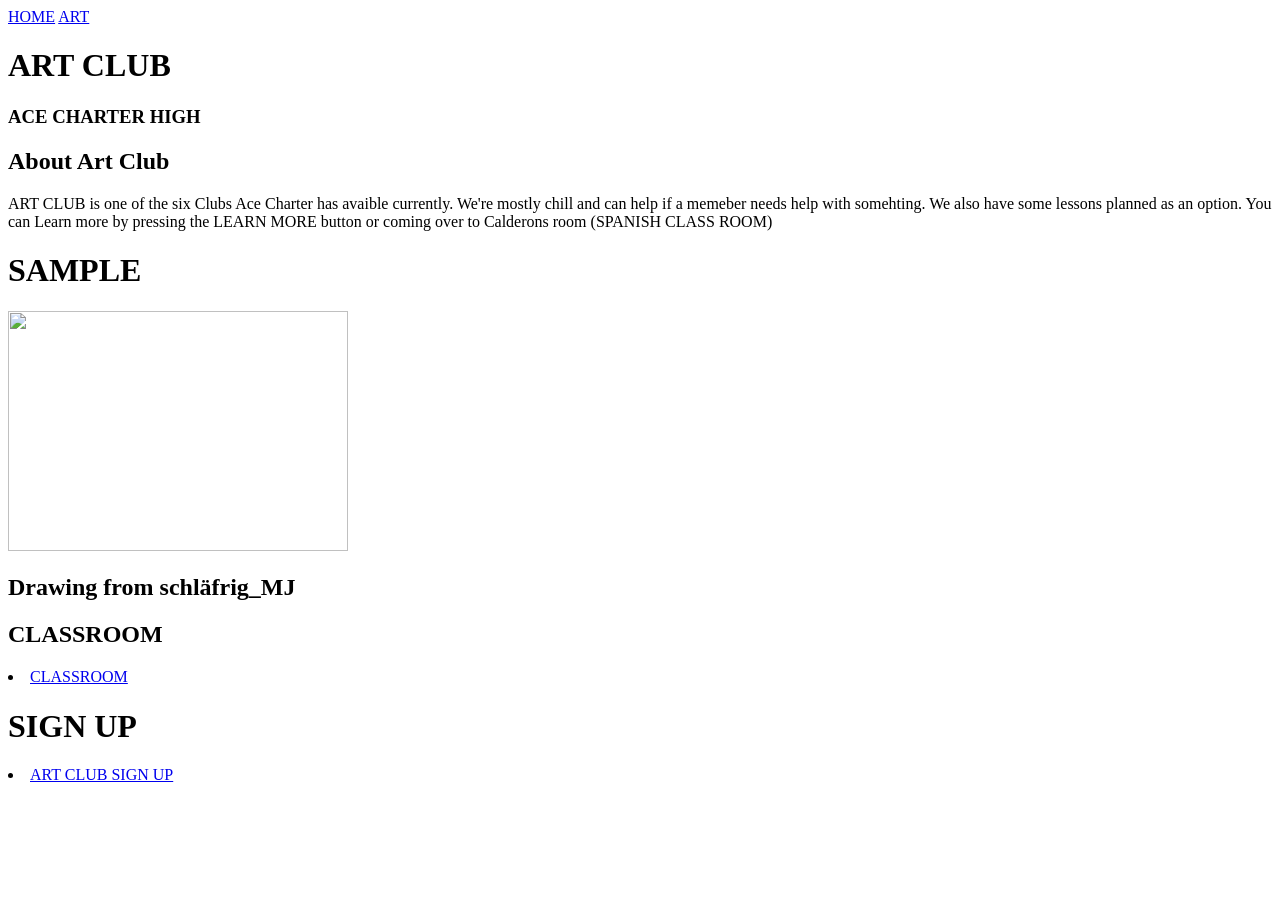
==== index.html @ 4078b707 "Update index.html" ====
<!DOCTYPE html>
<html>

<head>
  <title>ACE ART CLUB</title>
  <meta name="viewport" content="width = device-width, intital-scale=1>
  <link href='style.css rel="stylesheet'>
 
</head>

<body>
  <nav>
    <a href="./index.html">HOME</a> <!-- this is the home page link-->
     <a href="./2index.html">ART</a> <!-- this is the art page link -->
  </nav>
  <h1>ART CLUB</h1>
  <h3>ACE CHARTER HIGH</h3>
  <nav>
  </nav>
  
</body>
<body>
  <div class='content'>
  <H2>About Art Club</H2>
  <p>ART CLUB is one of the six Clubs Ace Charter has avaible currently. We're mostly chill and can help if a memeber needs help with somehting.
      We also have some lessons planned as an option. You can Learn more by pressing the LEARN MORE button or coming over to Calderons room (SPANISH CLASS ROOM)
    </p>
  </div>
  <div class='sample'>
  <h1>SAMPLE</h1>
  <img src="Screenshot_20250711_020314_ibisPaint X.jpeg" height="240" width="340" control/>
  <h2>Drawing from schläfrig_MJ</h2>
  </div>
  <div>
    <h2>CLASSROOM</h2>
   <li><a href="https://classroom.google.com/u/0/c/NjIwMjgzMTIxMTgw" target="_blank">CLASSROOM</a></li>
  </div>
  <div class='sign'>
    <h1>SIGN UP</h1>
     <li><a href="https://docs.google.com/document/d/1xyifI_FB6aVrCn77UAyZ80kr2ziN8qQdt_Go6T6joQA/edit?usp=sharing" target="_blank">ART CLUB SIGN UP</a></li>
  </div>
</body>

  
</html>
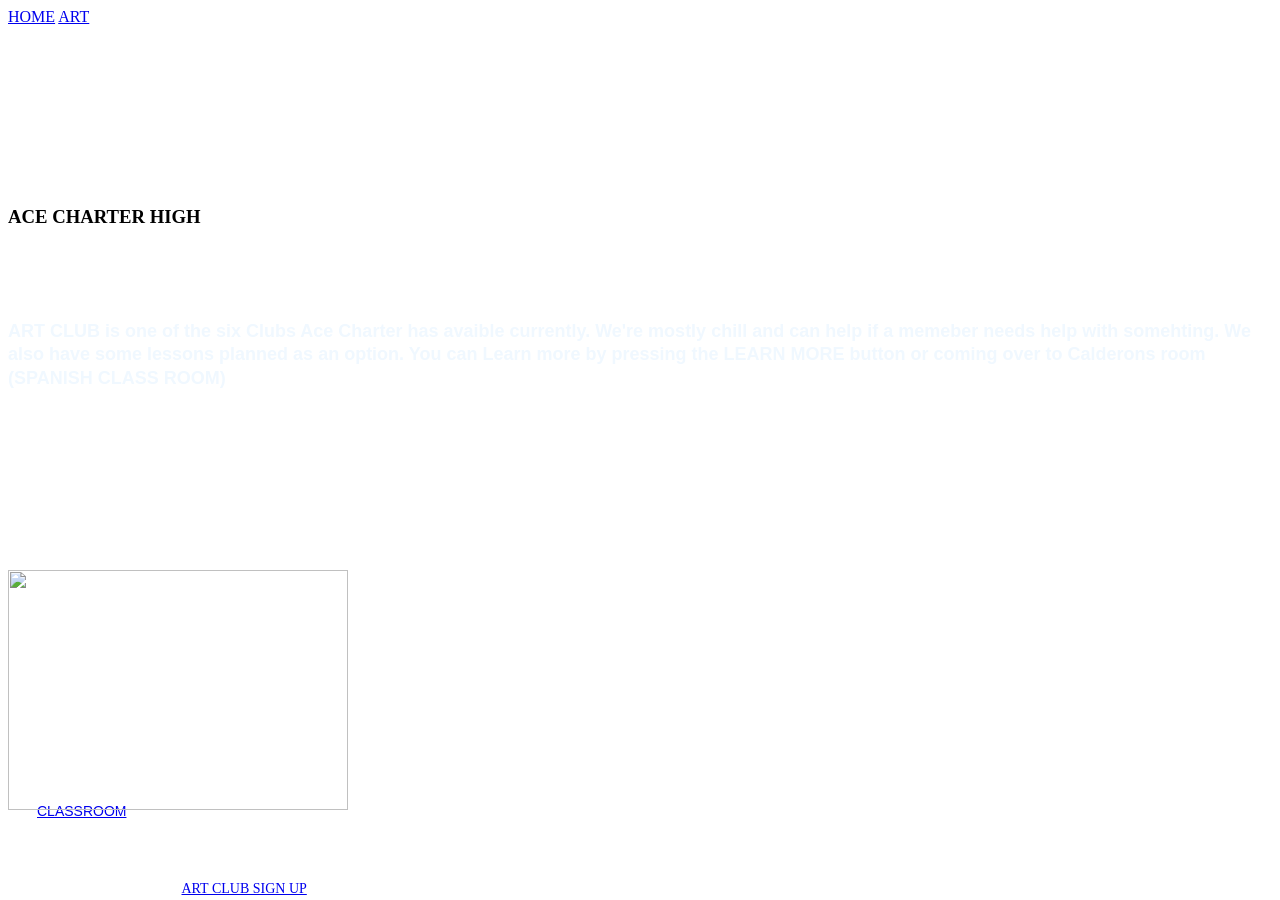
==== commit bc194f20: "Update index.html" ====
--- a/index.html
+++ b/index.html
@@ -3,18 +3,16 @@
 
 <head>
   <title>ACE ART CLUB</title>
-  <meta name="viewport" content="width = device-width, intital-scale=1>
-  <link href='style.css rel="stylesheet'>
- 
+  <link href="style.css" rel="stylesheet">
 </head>
 
 <body>
-  <nav>
+  <nav class='button'>
     <a href="./index.html">HOME</a> <!-- this is the home page link-->
-     <a href="./2index.html">ART</a> <!-- this is the art page link -->
+    <a href="./2index.html">ART</a> <!-- this is the art page link -->
   </nav>
-  <h1>ART CLUB</h1>
-  <h3>ACE CHARTER HIGH</h3>
+    <h1>ART CLUB</h1>
+     <h3>ACE CHARTER HIGH</h3>
   <nav>
   </nav>
   
@@ -31,7 +29,7 @@
   <img src="Screenshot_20250711_020314_ibisPaint X.jpeg" height="240" width="340" control/>
   <h2>Drawing from schläfrig_MJ</h2>
   </div>
-  <div>
+  <div class='google'>
     <h2>CLASSROOM</h2>
    <li><a href="https://classroom.google.com/u/0/c/NjIwMjgzMTIxMTgw" target="_blank">CLASSROOM</a></li>
   </div>
@@ -41,5 +39,4 @@
   </div>
 </body>
 
-  
 </html>
--- a/style.css
+++ b/style.css
@@ -0,0 +1,74 @@
+background {
+  background-image: url(art-club-background.jpg');
+}
+
+h1 {
+  color: #FFF !important;
+  font-size: 2em;
+  padding-top: 100px;
+  width: 100%;
+  font-family: Georgia;
+  text-align: center;
+}
+
+h2 {
+  border-bottom: 1px solid rgba(255, 255, 255, 0.5);
+  color: rgba(255, 255, 255, 0.5);
+  font-weight: 100;
+  font-size: 22px;
+  line-height: 24px;
+  padding-bottom: 30px;
+  text-align: left;
+  width: 70%;
+  font-family: Georgia;
+}
+
+.sign {
+  \
+  font-family: Helvetica;
+  color: rgba(255, 255, 255, 0.5);
+  float: left;
+  font-size: 14px;
+  padding-left: 10px;
+  text-transform: uppercase;}
+
+.school {
+  display: block;
+  font-family: 'Playfair Display', serif;
+  font-size: 14px;
+  font-style: italic;
+  line-height: 14px;
+  margin-left: 20px;
+  padding: 10px;
+  position: relative;
+  top: 80%;
+  width: 60%;
+  background-color: white;
+  color: black;
+}
+
+.content {
+ color: aliceblue;
+  line-height: 1.3em;
+  text-align: left;
+  width: 100%;
+  font-family: Helvetica;
+  font-size: 18px;
+  font-weight: bold;
+}
+
+.sample {
+  background-image: url('https://content.codecademy.com/courses/freelance-1/unit-2/soccer.jpeg');
+  background-size: cover;
+  background-position: center;
+  height: 300px;
+}
+
+.google {
+ font-family: Helvetica;
+  color: rgba(255, 255, 255, 0.5);
+  float: left;
+  font-size: 14px;
+  padding-left: 10px;
+  text-transform: uppercase;
+}
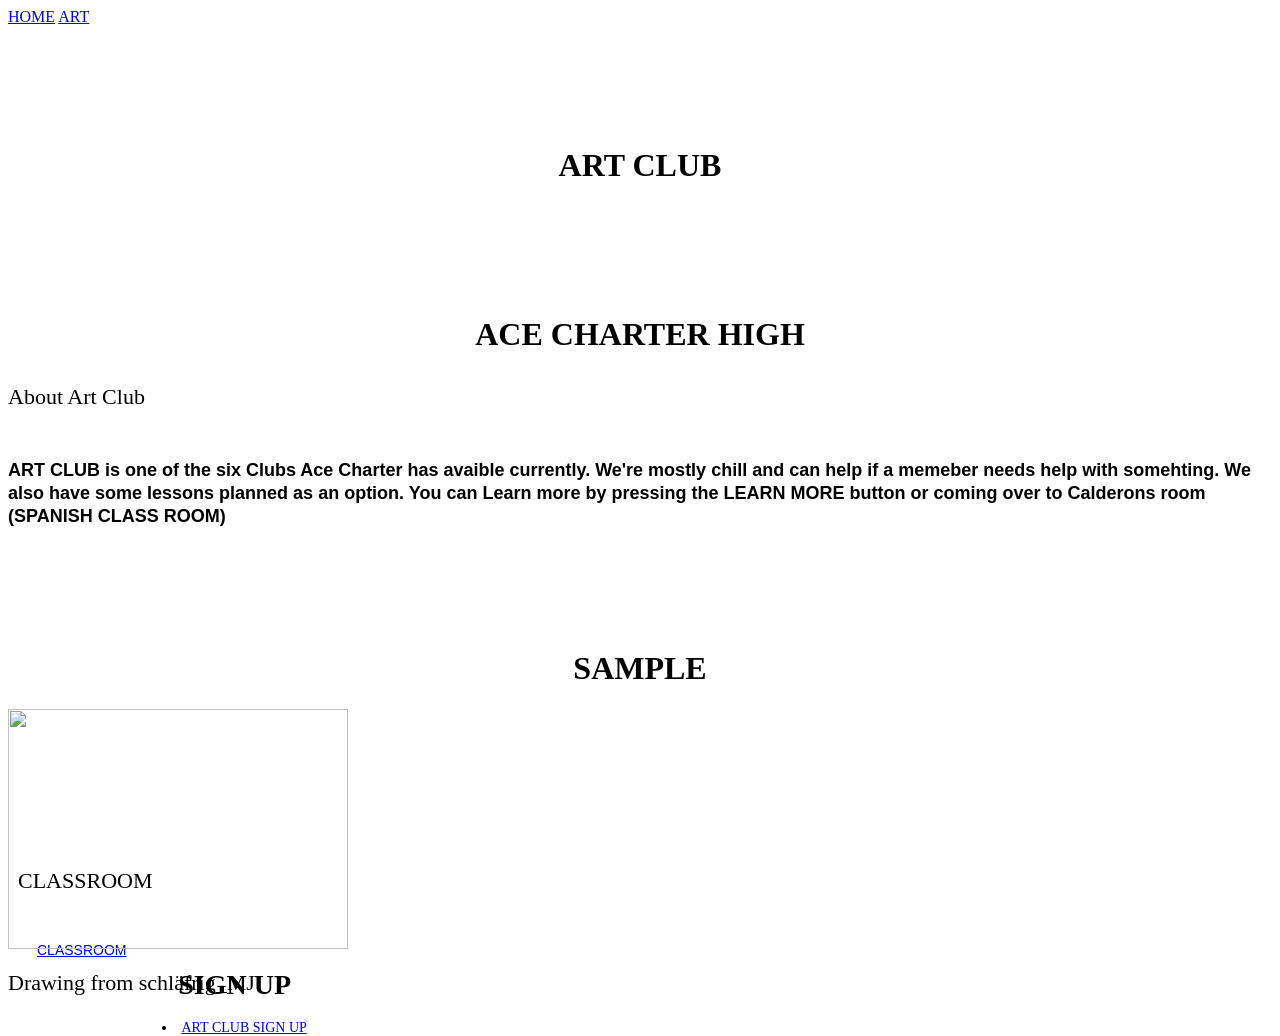
==== commit b01a75eb: "Update index.html" ====
--- a/index.html
+++ b/index.html
@@ -25,8 +25,8 @@
     </p>
   </div>
   <div class='sample'>
-  <h1>SAMPLE</h1>
-  <img src="Screenshot_20250711_020314_ibisPaint X.jpeg" height="240" width="340" control/>
+  <h1 id='picture'>SAMPLE</h1>
+  <img src="" height="240" width="340" control/>
   <h2>Drawing from schläfrig_MJ</h2>
   </div>
   <div class='google'>
--- a/style.css
+++ b/style.css
@@ -1,9 +1,14 @@
 background {
-  background-image: url(art-club-background.jpg');
+  background-image: url('https://i.pinimg.com/736x/43/c9/65/43c9653e3a717d4a80a0551ebec6c978.jpg') !important;
+  background-size: cover;
+  background-postion: center;
+  background-repeat: no-repeat;
+  height: 100vh;
+  
 }
 
 h1 {
-  color: #FFF !important;
+  color: black !important;
   font-size: 2em;
   padding-top: 100px;
   width: 100%;
@@ -11,9 +16,31 @@
   text-align: center;
 }
 
+.content {
+ color: black !important;
+  line-height: 1.3em;
+  text-align: left;
+  width: 100%;
+  font-family: Helvetica;
+  font-size: 18px;
+  font-weight: bold;
+}
+
+#picture {
+
+  text-align: top;
+}
+
+.sample {
+  background-image: url('Screenshot_20250711_020314_ibisPaint X.jpeg');
+  background-size: cover;
+  background-position: center;
+  height: 300px;
+}
+
 h2 {
   border-bottom: 1px solid rgba(255, 255, 255, 0.5);
-  color: rgba(255, 255, 255, 0.5);
+  color: black !important;
   font-weight: 100;
   font-size: 22px;
   line-height: 24px;
@@ -23,45 +50,13 @@
   font-family: Georgia;
 }
 
-.sign {
-  \
-  font-family: Helvetica;
-  color: rgba(255, 255, 255, 0.5);
-  float: left;
-  font-size: 14px;
-  padding-left: 10px;
-  text-transform: uppercase;}
-
-.school {
-  display: block;
-  font-family: 'Playfair Display', serif;
-  font-size: 14px;
-  font-style: italic;
-  line-height: 14px;
-  margin-left: 20px;
-  padding: 10px;
-  position: relative;
-  top: 80%;
-  width: 60%;
-  background-color: white;
-  color: black;
-}
-
-.content {
- color: aliceblue;
-  line-height: 1.3em;
-  text-align: left;
+h3{
+   color: black !important;
+  font-size: 2em;
+  padding-top: 100px;
   width: 100%;
-  font-family: Helvetica;
-  font-size: 18px;
-  font-weight: bold;
-}
-
-.sample {
-  background-image: url('https://content.codecademy.com/courses/freelance-1/unit-2/soccer.jpeg');
-  background-size: cover;
-  background-position: center;
-  height: 300px;
+  font-family: Georgia;
+  text-align: center;
 }
 
 .google {
@@ -72,3 +67,14 @@
   padding-left: 10px;
   text-transform: uppercase;
 }
+
+.sign {
+  \
+  font-family: Helvetica;
+  color: black;
+  float: left;
+  font-size: 14px;
+  padding-left: 10px;
+  text-transform: uppercase;}
+
+
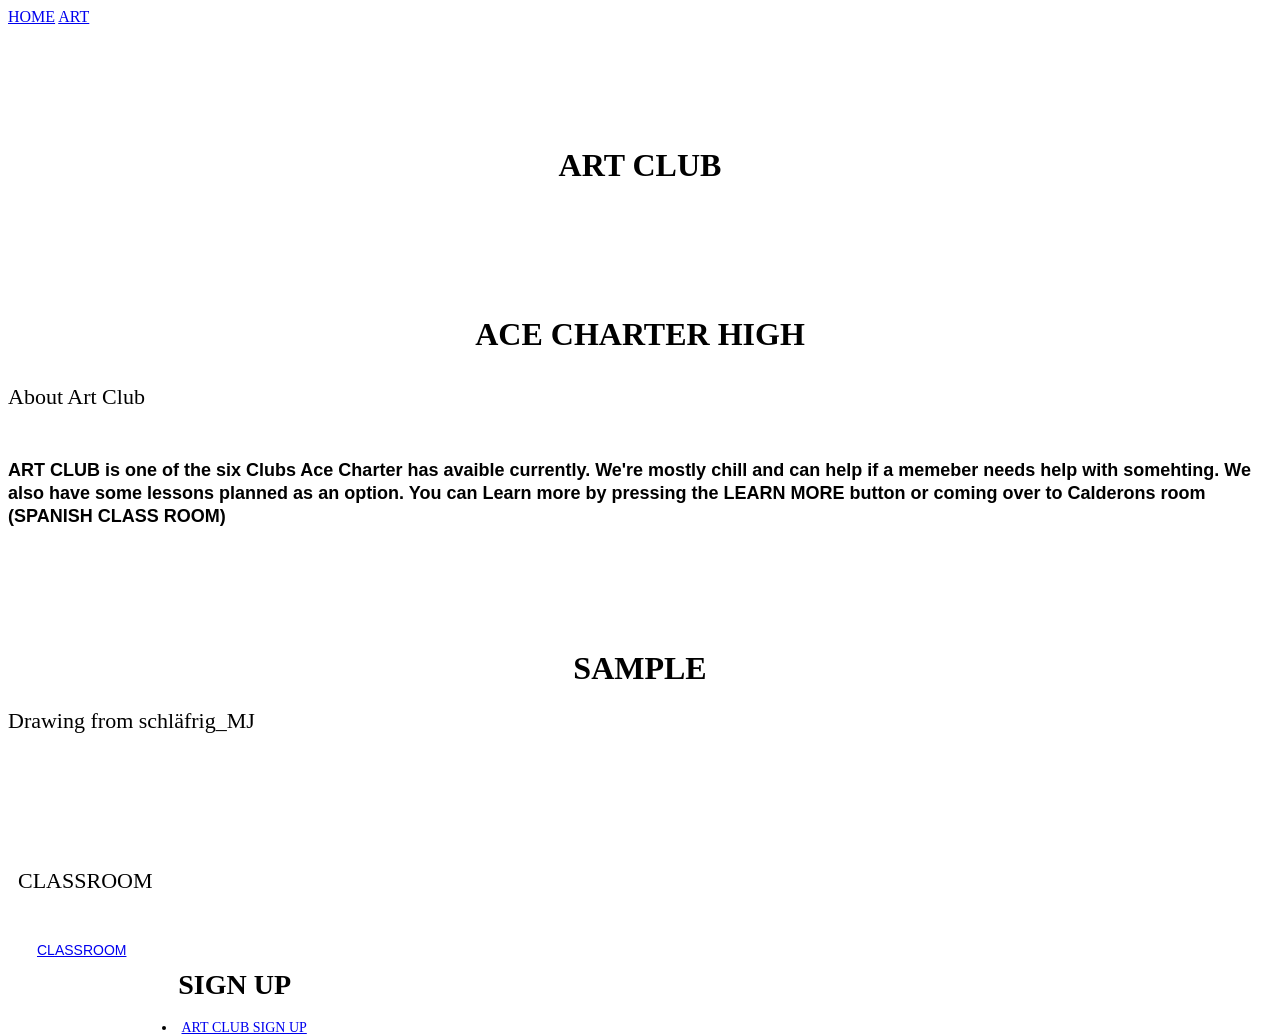
==== commit 9db6bbe3: "Update index.html" ====
--- a/index.html
+++ b/index.html
@@ -26,7 +26,7 @@
   </div>
   <div class='sample'>
   <h1 id='picture'>SAMPLE</h1>
-  <img src="" height="240" width="340" control/>
+ 
   <h2>Drawing from schläfrig_MJ</h2>
   </div>
   <div class='google'>
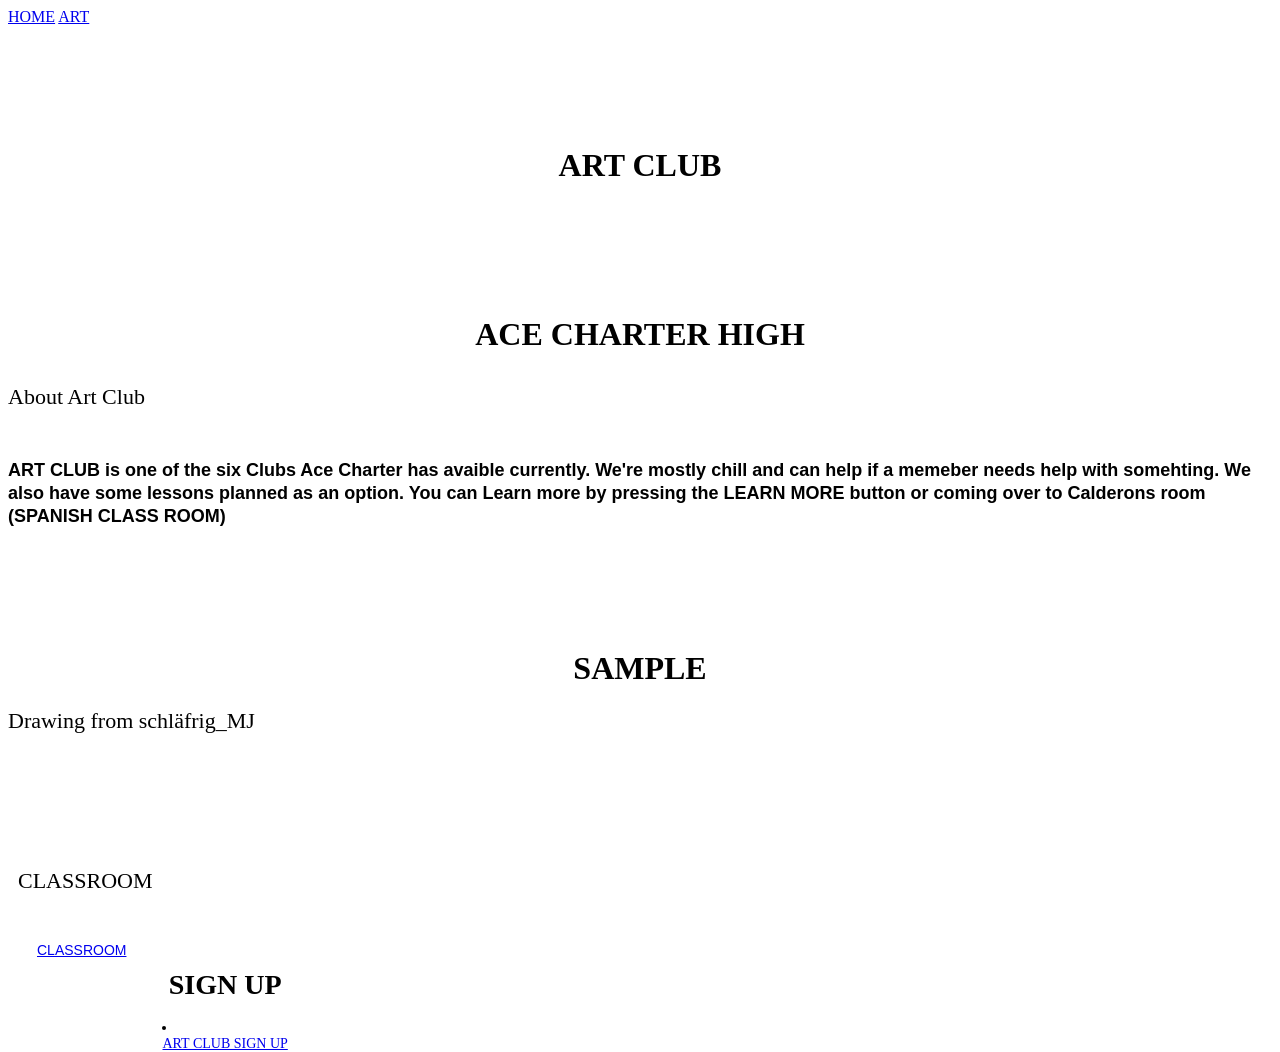
==== commit c4f4f539: "Update index.html" ====
--- a/index.html
+++ b/index.html
@@ -26,8 +26,7 @@
   </div>
   <div class='sample'>
   <h1 id='picture'>SAMPLE</h1>
- 
-  <h2>Drawing from schläfrig_MJ</h2>
+  <h2 id='credit'>Drawing from schläfrig_MJ</h2>
   </div>
   <div class='google'>
     <h2>CLASSROOM</h2>
@@ -35,7 +34,7 @@
   </div>
   <div class='sign'>
     <h1>SIGN UP</h1>
-     <li><a href="https://docs.google.com/document/d/1xyifI_FB6aVrCn77UAyZ80kr2ziN8qQdt_Go6T6joQA/edit?usp=sharing" target="_blank">ART CLUB SIGN UP</a></li>
+     <li></li><a href="https://docs.google.com/document/d/1xyifI_FB6aVrCn77UAyZ80kr2ziN8qQdt_Go6T6joQA/edit?usp=sharing" target="_blank">ART CLUB SIGN UP</a></li>
   </div>
 </body>
 
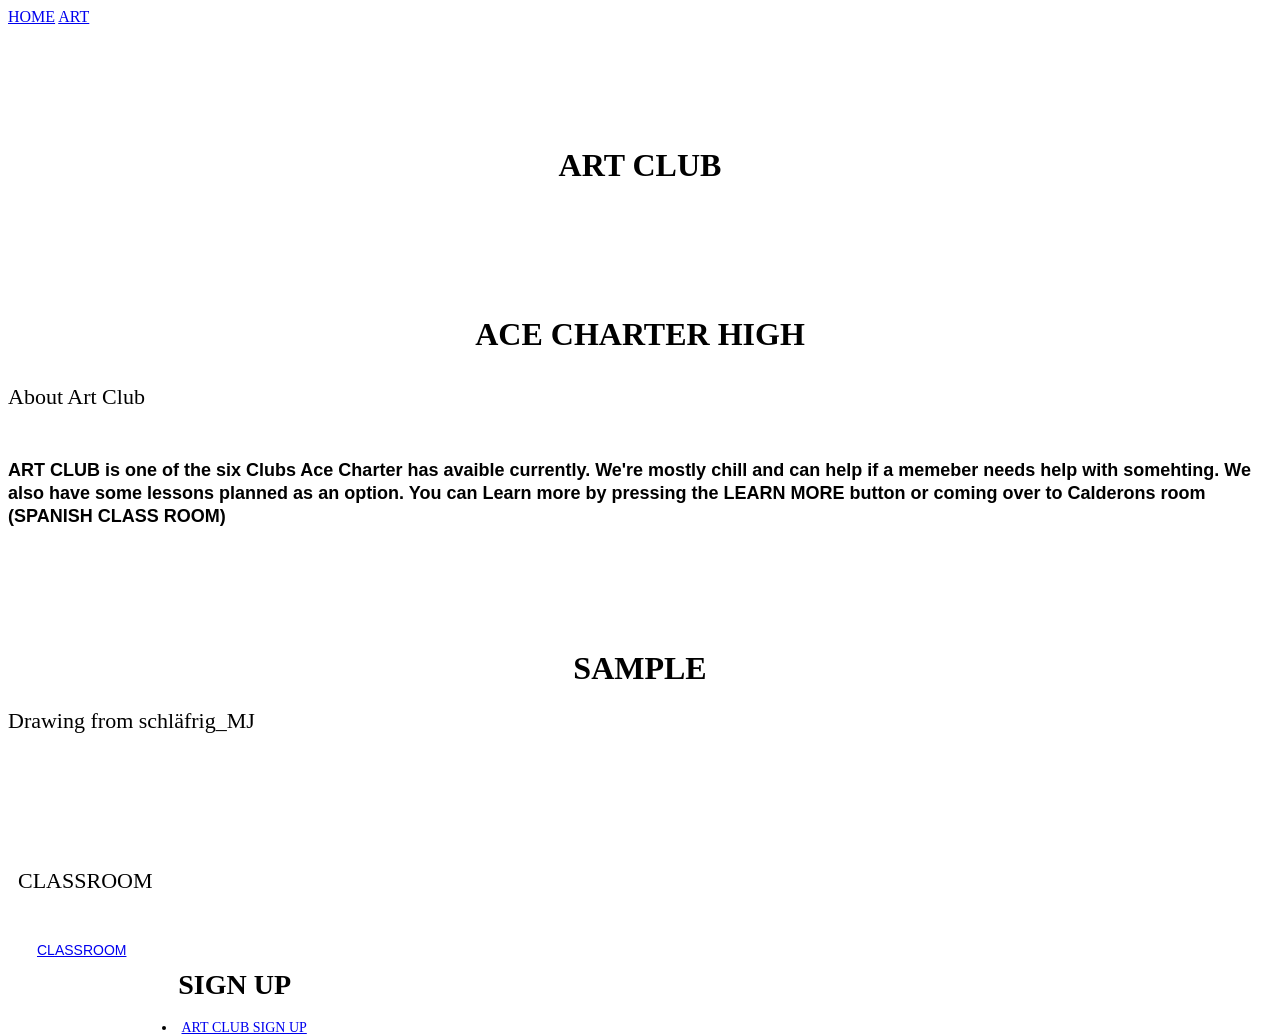
==== commit 9879e9e5: "Update index.html" ====
--- a/index.html
+++ b/index.html
@@ -11,8 +11,8 @@
     <a href="./index.html">HOME</a> <!-- this is the home page link-->
     <a href="./2index.html">ART</a> <!-- this is the art page link -->
   </nav>
-    <h1>ART CLUB</h1>
-     <h3>ACE CHARTER HIGH</h3>
+    <h1 id="art">ART CLUB</h1>
+     <h3 id="ace">ACE CHARTER HIGH</h3>
   <nav>
   </nav>
   
@@ -25,16 +25,16 @@
     </p>
   </div>
   <div class='sample'>
-  <h1 id='picture'>SAMPLE</h1>
-  <h2 id='credit'>Drawing from schläfrig_MJ</h2>
+  <h1 id="picture">SAMPLE</h1>
+  <h2 id="credit">Drawing from schläfrig_MJ</h2>
   </div>
   <div class='google'>
     <h2>CLASSROOM</h2>
    <li><a href="https://classroom.google.com/u/0/c/NjIwMjgzMTIxMTgw" target="_blank">CLASSROOM</a></li>
   </div>
   <div class='sign'>
-    <h1>SIGN UP</h1>
-     <li></li><a href="https://docs.google.com/document/d/1xyifI_FB6aVrCn77UAyZ80kr2ziN8qQdt_Go6T6joQA/edit?usp=sharing" target="_blank">ART CLUB SIGN UP</a></li>
+    <h1 id="cheese">SIGN UP</h1>
+     <li id="sci"><a href="https://docs.google.com/document/d/1xyifI_FB6aVrCn77UAyZ80kr2ziN8qQdt_Go6T6joQA/edit?usp=sharing" target="_blank">ART CLUB SIGN UP</a></li>
   </div>
 </body>
 
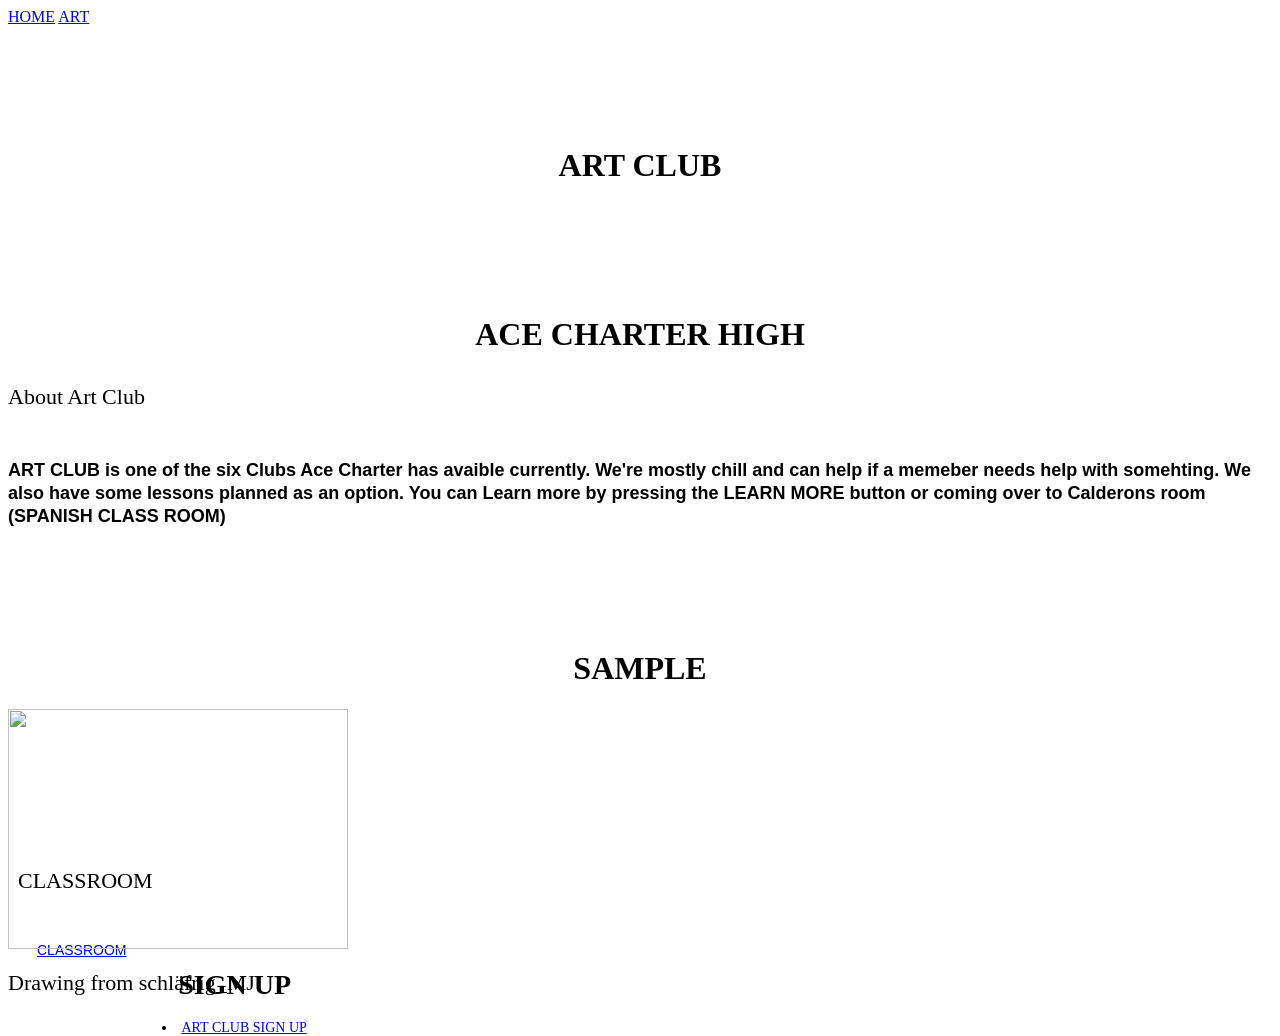
==== commit dd71d8cb: "Update index.html" ====
--- a/index.html
+++ b/index.html
@@ -26,6 +26,7 @@
   </div>
   <div class='sample'>
   <h1 id="picture">SAMPLE</h1>
+    <img src="Screenshot_20250711_020314_ibisPaint X.jpeg" height="240" width="340" control/>
   <h2 id="credit">Drawing from schläfrig_MJ</h2>
   </div>
   <div class='google'>
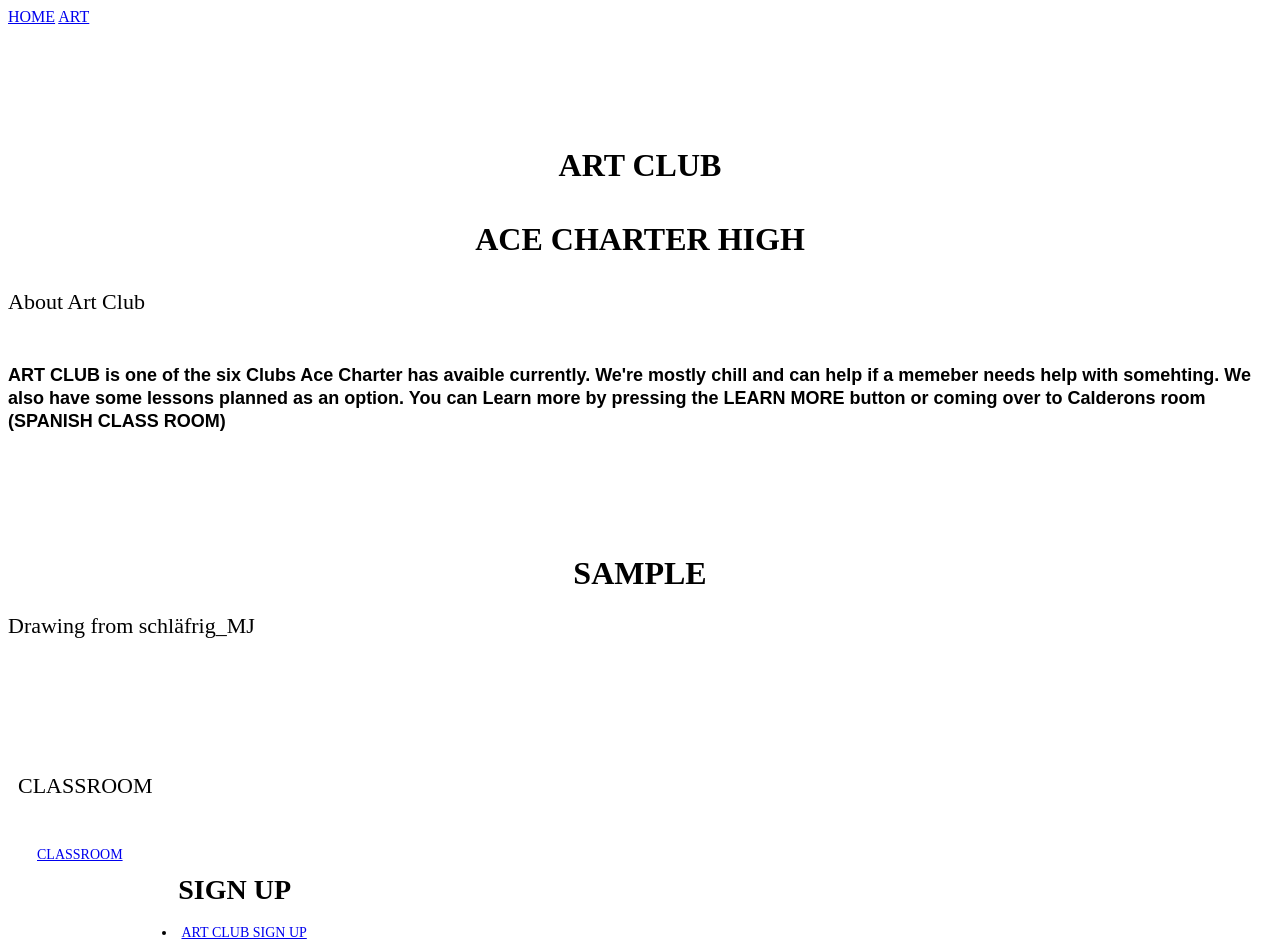
==== commit 58fe342d: "Update index.html" ====
--- a/index.html
+++ b/index.html
@@ -8,8 +8,8 @@
 
 <body>
   <nav class='button'>
-    <a href="./index.html">HOME</a> <!-- this is the home page link-->
-    <a href="./2index.html">ART</a> <!-- this is the art page link -->
+    <a id="home" href="./index.html">HOME</a> <!-- this is the home page link-->
+    <a id="second" href="./2index.html">ART</a> <!-- this is the art page link -->
   </nav>
     <h1 id="art">ART CLUB</h1>
      <h3 id="ace">ACE CHARTER HIGH</h3>
@@ -26,7 +26,7 @@
   </div>
   <div class='sample'>
   <h1 id="picture">SAMPLE</h1>
-    <img src="Screenshot_20250711_020314_ibisPaint X.jpeg" height="240" width="340" control/>
+    
   <h2 id="credit">Drawing from schläfrig_MJ</h2>
   </div>
   <div class='google'>
--- a/style.css
+++ b/style.css
@@ -5,6 +5,10 @@
   background-repeat: no-repeat;
   height: 100vh;
   
+}
+
+#home {
+ 
 }
 
 h1 {
@@ -28,7 +32,13 @@
 
 #picture {
 
-  text-align: top;
+  text-align: top !important;
+  color: black !important;
+  font-size: 2em;
+  padding-top: 100px;
+  width: 100%;
+  font-family: Georgia;
+  text-align: center;
 }
 
 .sample {
@@ -60,7 +70,7 @@
 }
 
 .google {
- font-family: Helvetica;
+ font-family: Georgia;
   color: rgba(255, 255, 255, 0.5);
   float: left;
   font-size: 14px;
@@ -70,11 +80,37 @@
 
 .sign {
   \
-  font-family: Helvetica;
+  font-family: Georgia;
   color: black;
   float: left;
   font-size: 14px;
   padding-left: 10px;
   text-transform: uppercase;}
 
+#credit {
+  font-family: Georgia;
+  color: black !important;
+  text-algin: bottom;
+}
 
+#cheese {
+  text-align: center !important;
+  
+}
+
+#sci {
+  text-alaign: center !important;
+  
+}
+
+#art {
+  padding-top: 10px !important:
+
+  
+}
+
+#ace {
+  padding-top: 5px !important;
+  
+}
+
